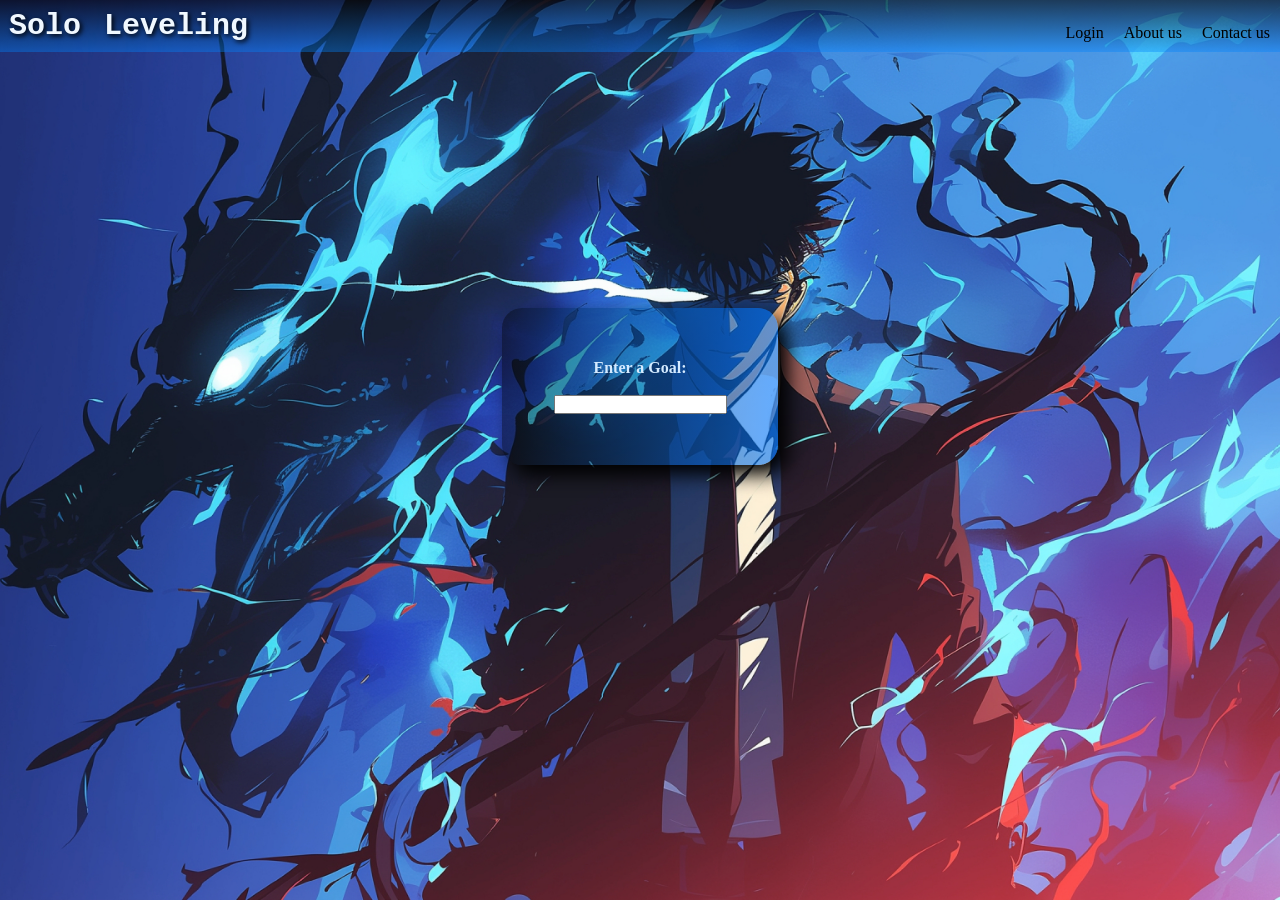
==== solo leveling/new_goal.html @ 4b6c7ca3 "added new files" ====
<!DOCTYPE html>
<html lang="en">
<head>
    <meta charset="UTF-8">
    <meta name="viewport" content="width=device-width, initial-scale=1.0">
    <link rel="stylesheet" href="style2.css">
    <title>New Goal</title>
</head>
<body>
    <nav class="navigation">
        <p class="solo_leveling">Solo Leveling</p>
        <a href=" " class="nav-link">Login</a>
        <a href=" " class="nav-link">About us</a>
        <a href=" " class="nav-link">Contact us</a>
    </nav>
    <div class="box">
        <form class="Input">
            <label for="Enter_Goal">Enter a Goal:</label><br>
            <input type="text">
        </form>
    </div>
</body>
</html>
---- solo leveling/style2.css ----
*{
    margin: 0px;
    padding: 0px;
    box-sizing: border-box;
}
body{
    background-image: url("solo.jpg");
    background-repeat: no-repeat;
    background-attachment: fixed;
    background-position: center;
    background-size: cover;
}

.navigation{
    background: linear-gradient(to bottom,rgba(0, 0, 0, 0.603),rgba(0, 132, 255, 0.384));
    position: sticky;
    top: 0;
    display: flex;
    justify-content:center;
    align-items: flex-end;
    flex-wrap: wrap;
}

.nav-link{
    /* display: flex; */
    color: black;
    margin: 10px;
    text-decoration: none;
}

.solo_leveling{
    font-family:'Courier New', Courier, monospace;
    text-shadow: 2px 2px 5px rgb(0, 0, 0);
    color: aliceblue;
    font-weight: bold;
    word-spacing: 5px;
    font-size: 30px;
    padding: 9px;
    margin-right: auto;
}

.box{
    display: flex;
    justify-content: center;
    align-items: center;
    padding-top: 20%;
    padding-right: 0%;
    padding-left: 0%;
}

.Input{
    background: linear-gradient(to left,rgba(0, 119, 255, 0.603),rgba(0, 0, 0, 0.425));
    box-shadow: 10px 10px 19px rgb(0, 0, 0);
    display: flex;
    font-size: medium;
    font-weight: bold;
    justify-content: center;
    align-items: center;
    flex-direction: column;
    color: rgb(212, 234, 255);
    border-radius: 20px;
    padding: 4%;
    /* margin: 22px; */
}
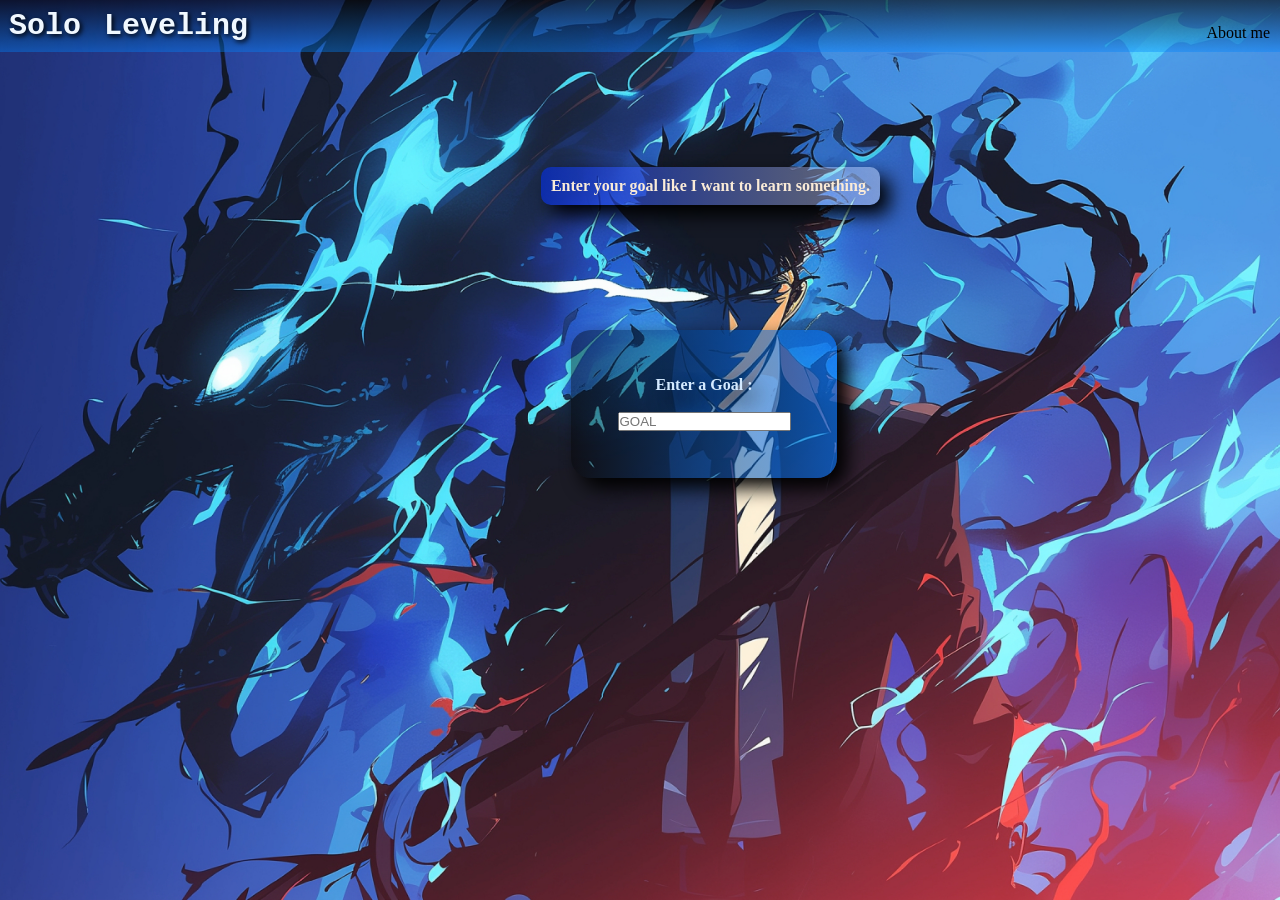
==== commit 5e842c3e: "fifth commit" ====
--- a/solo leveling/new_goal.html
+++ b/solo leveling/new_goal.html
@@ -9,15 +9,20 @@
 <body>
     <nav class="navigation">
         <p class="solo_leveling">Solo Leveling</p>
-        <a href=" " class="nav-link">Login</a>
-        <a href=" " class="nav-link">About us</a>
-        <a href=" " class="nav-link">Contact us</a>
+        <a href=" " class="nav-link">About me</a>
     </nav>
+    <div class="hintbox">
+        <div class="hint">
+            <p>Enter your goal like I want to learn something.</p>
+        </div>
+    </div>
+
     <div class="box">
         <form class="Input">
-            <label for="Enter_Goal">Enter a Goal:</label><br>
-            <input type="text">
+            <label for="Enter_Goal">Enter a Goal :</label><br>
+            <input type="text" placeholder="GOAL">
         </form>
     </div>
+
 </body>
 </html>
--- a/solo leveling/style2.css
+++ b/solo leveling/style2.css
@@ -3,6 +3,7 @@
     padding: 0px;
     box-sizing: border-box;
 }
+
 body{
     background-image: url("solo.jpg");
     background-repeat: no-repeat;
@@ -39,13 +40,40 @@
     margin-right: auto;
 }
 
+.hintbox{
+    display: flex;
+    justify-content: center;
+    align-items: center;
+    padding: 9%;
+    padding-left: 20%;
+}
+
+.hint{
+    background: linear-gradient(to right, rgba(0, 47, 255, 0.527),rgba(255, 255, 255, 0.356));
+    box-shadow: 10px 10px 19px rgb(0, 0, 0);
+    display: flex;
+    font-size: medium;
+    font-weight: bold;
+    justify-content: center;
+    align-items: center;
+    color: antiquewhite;
+    border-radius: 10px;
+    padding: 10px;
+    transition: all 1s ease;
+}
+
+.hint:hover{
+    backdrop-filter: blur(10px);
+    -webkit-backdrop-filter: blur(10px);
+}
+
 .box{
     display: flex;
     justify-content: center;
     align-items: center;
-    padding-top: 20%;
+    padding-top: 10px;
     padding-right: 0%;
-    padding-left: 0%;
+    padding-left: 10%;
 }
 
 .Input{
@@ -58,7 +86,7 @@
     align-items: center;
     flex-direction: column;
     color: rgb(212, 234, 255);
+    text-shadow: 10px 10px 19px rgb(0, 0, 0);
     border-radius: 20px;
     padding: 4%;
-    /* margin: 22px; */
 }
